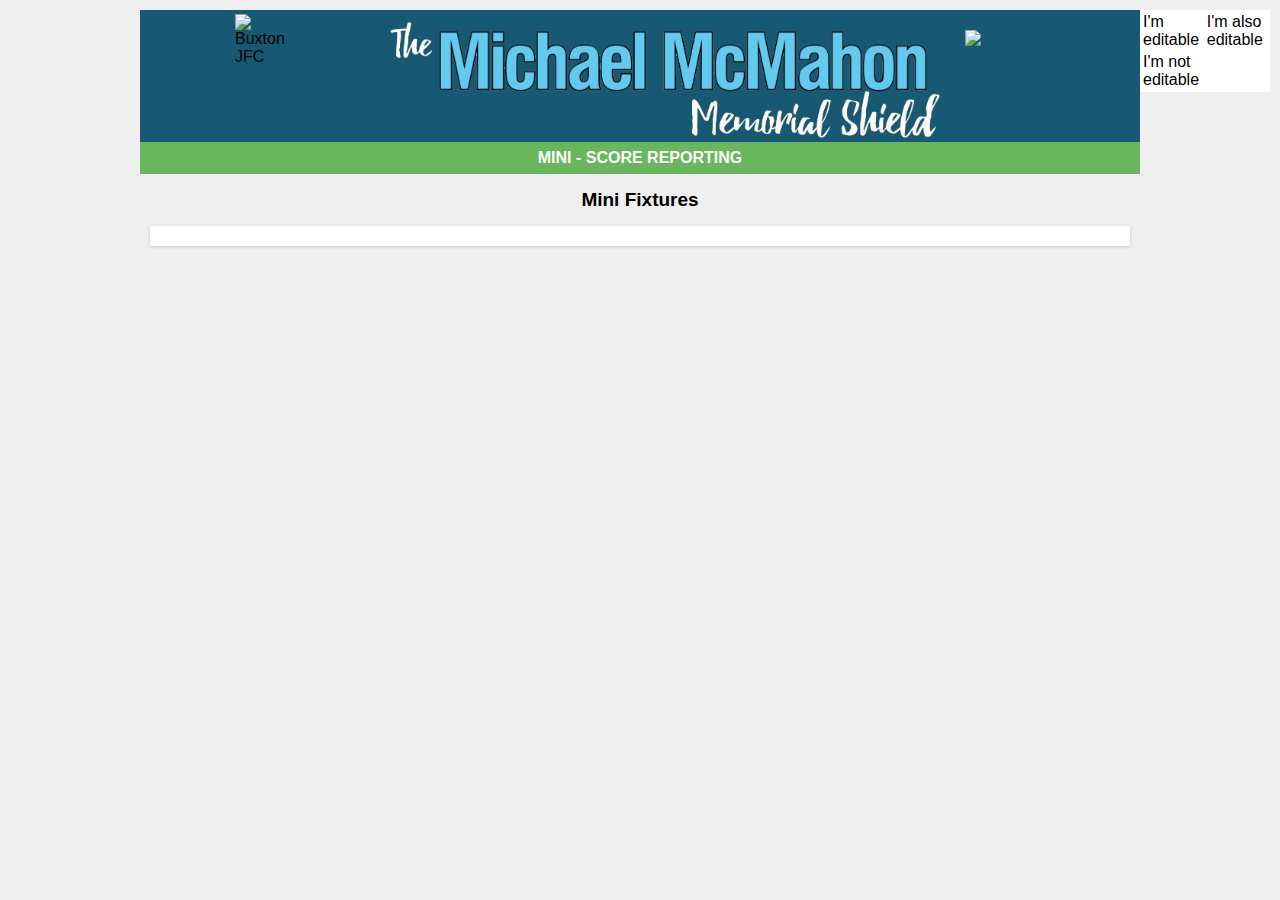
==== mmm/Mini-record.html @ d3ade412 "number record" ====
<!doctype html><html lang="en">
<head>
    <!-- Google Tag Manager -->
    <script>(function(w,d,s,l,i){w[l]=w[l]||[];w[l].push({'gtm.start':
            new Date().getTime(),event:'gtm.js'});var f=d.getElementsByTagName(s)[0],
        j=d.createElement(s),dl=l!='dataLayer'?'&l='+l:'';j.async=true;j.src=
        'https://www.googletagmanager.com/gtm.js?id='+i+dl;f.parentNode.insertBefore(j,f);
    })(window,document,'script','dataLayer','GTM-PMJ3GGG');</script>
    <!-- End Google Tag Manager -->
    <script src="https://code.jquery.com/jquery-latest.min.js"></script>
    <script type="text/javascript" src="https://www.gstatic.com/charts/loader.js"></script>

    <link href="/mmm/styles.css" rel="stylesheet">
    <meta name="viewport" content="width=device-width, initial-scale=1">
	<script type="text/javascript" src="/mmm/record.js"></script>
	<script type="text/javascript">

	    	    
</script>	
</head>

<body>
<div id="wrapper">
<div class="header">
	<div class="container">
		<div class="logocontainer">
			<img src="/mmm/images/logo.png" alt="Buxton JFC" />
		</div>
		<div class="maintitle">
			<img src="/mmm/images/shieldlogo.png" />
		</div>
		<div class="refresh">
			<a id="refresh" href="/"><img src="/mmm/images/reload.svg" /></a>
		</div>
	</div>
</div>

<div class="messages">
	<div class="container">
		<p>Mini  -  Score Reporting</p>
	</div>
</div>

<div class="content">
	<div class="container">

	<div id="fixtures">
		<span class="comp-title">Mini Fixtures</span>
		<div class="table-wrapper">
			<span></span>
			<div id="table_fixtures"></div>
		</div>	
	</div>			
		
		

	</div>	
</div>
</div>

<table class="table-wrapper">
	<tr><td><div contenteditable>I'm editable</div></td><td><div contenteditable>I'm also editable</div></td></tr>
	<tr><td>I'm not editable</td></tr>
</table>



</body>
<script>
</script>
</html>
---- mmm/styles.css ----
a {color: #fff; text-decoration: none;}
a:hover {text-decoration: none; cursor: pointer;}
body {background: #efefef; margin: 0; background-size: auto; background-position: center center;}
* {font-family: 'Montserrat', sans-serif;}
#wrapper {width: 100%; max-width: 85%; margin: 0 auto;}

svg g rect {fill: rgba(225, 225, 225, 0.2) !important; stroke: none !important;}
#timeline > div > div > div > div svg g:nth-of-type(1) rect:nth-child(2n) {fill: none !important; stroke: none !important;}

#timeline > div > div > div > div svg g:nth-of-type(5) text {display: none !important;}

svg g:nth-of-type(3) rect, svg g:nth-of-type(4) rect:hover {display: block !important;}
svg g:nth-of-type(3) rect {fill: #48B73E !important; rx: 25; ry: 25; stroke: #fff !important; stroke-width: 5px; width: 17px; height: 17px;}
svg g:nth-of-type(3) text {display: none !important;}


svg g path {stroke: #fff; stroke-width: 1 !important;}
svg g:nth-of-type(1) text, svg g:nth-of-type(2) text {fill: #fff;}


#timeline-wrap {width: 100%; overflow: scroll; float: left; margin: 2% 0;}
#timeline-wrap::-webkit-scrollbar {display: none;}
#timeline-wrap::-webkit-scrollbar-button {display: none;}
#timeline-wrap::-webkit-scrollbar-track {display: none;}
#timeline-wrap::-webkit-scrollbar-track-piece {display: none;}
#timeline-wrap::-webkit-scrollbar-thumb {display: none;}
#timeline-wrap::-webkit-scrollbar-corner {display: none;}
#timeline-wrap::-webkit-resizer {display: none;}
/*#timeline > div > div {background: url(linesnew-01.svg); background-size: 30%;}*/
svg g path[stroke='#b7b7b7'] {stroke-width: 0px !important;}
.header, .footer, .header .tophead, .header .filters {width: 100%; float: left;}
.tophead div {width: 33%; float: left;}
.tophead .submit {text-align: center;}
.tophead .filter-trigger {text-align: right;}
.header .logo {padding: 4px 0;}
.header .logo img {width: 100%; max-width: 300px;}
.tophead {padding: 2% 0;}
.icon {width: 30px; height: 30px; display: inline-block;}
.icon img {width: 100%; height: auto;}
.submit a {font-size: 14px; display: inline-block; position: relative;}
.submit .link {top: -9px; left: 10px; position: relative;}
.filter-trigger p {font-size: 16px; display: inline-block; position: relative; top: -9px; right: 10px; color: #fff; margin: 0;}
.filters {position: relative;}
.filters div {width: 23%; float: left; text-align: center;padding: 1%;}
.filters .over {position: absolute; top: 0; left: 0; background: #000; width: 100%; height: 100%; padding: 0; opacity: 0.35; border-radius: 10px 0px 10px 10px;}
.filters div a {display: inline-block; text-align: left; position: relative;}
.filters div a:after {content: '>'; color:grey; position: absolute; right: 0; top: 15%; font-size: 22px; font-weight: 300; -moz-transform: rotate(90deg); -webkit-transform: rotate(90deg); -o-transform: rotate(90deg); -ms-transform: rotate(90deg); transform: rotate(90deg);}
.filters div a span {width: 100%; font-size: 14px; display: inline-block; color:grey}
.filters div a span.val {font-weight: 600; font-size: 18px;}
.footer .submit {text-align: left;}
.footer .showing {text-align: right;}
.footer .showing a {cursor: default;}
.showing .link {left: -10px;}
#showing {font-weight: 600;}
#skip {text-align: center; color: #FFFFFF; width:60%}
#skip .arrows {border: 2px solid #fff; width: auto; border-radius: 33px; padding: 4px; float: none; width: auto; display: inline-block;}
#skip .arrows a {width: 50px; height: 50px; display: inline-block; border: 2px solid #fff; border-radius: 100%; position: relative;}
#skip .arrows a .icon {margin: 30% 38%; -moz-transform: rotate(45deg); -webkit-transform: rotate(45deg); -o-transform: rotate(45deg); -ms-transform: rotate(45deg); transform: rotate(45deg); width: 20px; height: 20px;}
#skip .arrows #next .icon {-moz-transform: rotate(-135deg); -webkit-transform: rotate(-135deg); -o-transform: rotate(-135deg); -ms-transform: rotate(-135deg); transform: rotate(-135deg); margin: 30% 0%;}
#skip .arrows a .over {position: absolute; background: #000; width: 100%; height: 100%; top: 0; left: 0; border-radius: 100%; opacity: 0;}
#skip .arrows a:hover .over {opacity: 0.35;}
#skip p {font-size: 15px;}

#overlay {position: fixed; top: 0; left: 0; width: 100%;  height: 100%; background: #000; opacity: 0.6; z-index: 2;}
#pop {position: absolute; top: 20%; left: 28%; background: #fff; padding: 2% 3%; color: #333; max-width: 40%; text-align: center; z-index: 3;}
.action {display: inline-block; padding: 2% 4%; background: #B4B738; border-radius: 4px; text-transform: uppercase;}
.mobile {display: none;}

.z1m2pop {padding: 20px;}
.z1m2pop .wrap {padding: 0; margin: 0 0 10px 0; position: relative;}
.z1m2pop p {display: inline-block; margin: 0; margin: -10px 0 0 0; position: relative; top: -5px; left: 0px;}
.z1m2pop .head {font-weight: bold;}
.popimg {width: 20px; height: 20px; display: inline-block; margin: 0 10px 0 0;}
.popimg img {width: 100%; height: auto; }

@media (max-width: 768px) {
    #wrapper {max-width: 95%;}
    .filters div a span.val {font-size: 14px;}
    .header .logo {margin-top: 5px;}
    .tophead .submit {text-align: right;}
    .footer.tophead {display: flex; flex-wrap: wrap;}
    .footer.tophead .submit {width: 50% !important; text-align: left; order: 1;}
    .footer.tophead #skip {order: 3; width: 100%;}
    .footer.tophead .showing {width: 50% !important;; text-align: right; order: 2;}
    #pop {left: 18%; max-width: 60%;}
    #hallofhame {padding: 0; margin: 0;}
}

@media (max-width: 600px) {
    .tophead div {width: 100%;}
    .header .logo {margin-top: 0; text-align: center;}
    .tophead .submit {display: none;}
    .tophead .filter-trigger {text-align: left;}
    .tophead .filter-trigger a {display: flex; flex-wrap: wrap;}
    .tophead .filter-trigger a p {order: 2; top: 8px; font-size: 12px; left: 6px;}
    .filters div {display: none;}
    .filters div:nth-of-type(2) {display: block; background: #000; border-radius: 4px; opacity: 0.35; width: 100%; padding: 1% 0;}
    .filters div a span {width: auto; color: #fff;}
    .filters div a {width: 94%; padding: 0 2%;}
    .filters div a:after {top: -3px;}
    .filters {position: absolute; top: 80%; width: 63% !important; right: 0;}
    .header {position: relative;}
    .mobile {display: block;}
    span.mobile {color: #fff; font-size: 13px; text-align: center; border-bottom: 1px solid #cfcfcf; padding: 0 0 3% 0; margin: 0 0 3% 0;}
    #pop {left: 5%; max-width: 85%;}
    .footer.tophead .showing {display: block; width: 100% !important; text-align: center;}
}


#table_div .google-visualization-table-table,
#table_div_b .google-visualization-table-table {
    font-size: 9pt;
}



/* New Styles */


#wrapper {width: 100%; max-width: 1000px; margin: 0 auto;}
.header {float: left; width: 100%;background: #175972; }
.messages {padding: 7px 0;
    float: left;
    width: 100%;
    color: #fff;
    text-transform: uppercase;
    font-weight: bold;
    background: #68b75c;
    text-align: center;
}
.messages p {margin: 0;}
.content {float: left; width: 100%;}
.logocontainer {width: 25%;float: left;}
.logocontainer img {    max-width: 60px;
    margin: 0 auto;
    display: block;
    margin-top: 4px;
}
.maintitle {width: 55%; float: left;}
.maintitle img {width: 100%;
    margin-top: 12px;
}
.refresh {width: 20%;float: left;}
#refresh {display: block;}
.refresh img {    max-width: 30px;
    padding: 20px 25px;
}
.comp-title {
    text-align: center;
    display: block;
    margin: 15px 0;
    font-weight: bold;
    font-size: 19px;
}
.table-wrapper {
	    background: #fff;
    margin: 10px 10px 20px 10px;
}
.table-wrapper > span {
	    display: block;
    text-align: center;
    padding: 10px;
    font-weight: bold;
    font-size: 14px;
    box-shadow: 0 1px 3px 0 rgb(0 0 0 / 16%);
}

.google-visualization-table-table th {
    background: #fff !important;
    font-weight: normal;
    color: #999;
    border-top: 1px solid #eee !important;
}
.google-visualization-table td {
    padding: 10px !important;
}

.google-visualization-table-type-number {
    text-align: center !important;
}

.google-visualization-table-tr-head th:first-child {
    text-align: left !important;
    padding-left: 8px !important;
}

.flag:before {
        content: '';
    display: inline-block;
    width: 20px;
    height: 20px;
    background-size: 20px;
    position: absolute;
    left: 5px;
    top: 7px;
    background: url('/mmm/images/defaultbadge.png');
}

.google-visualization-table td.flag {
    position: relative;
    padding-left: 32px !important;
}
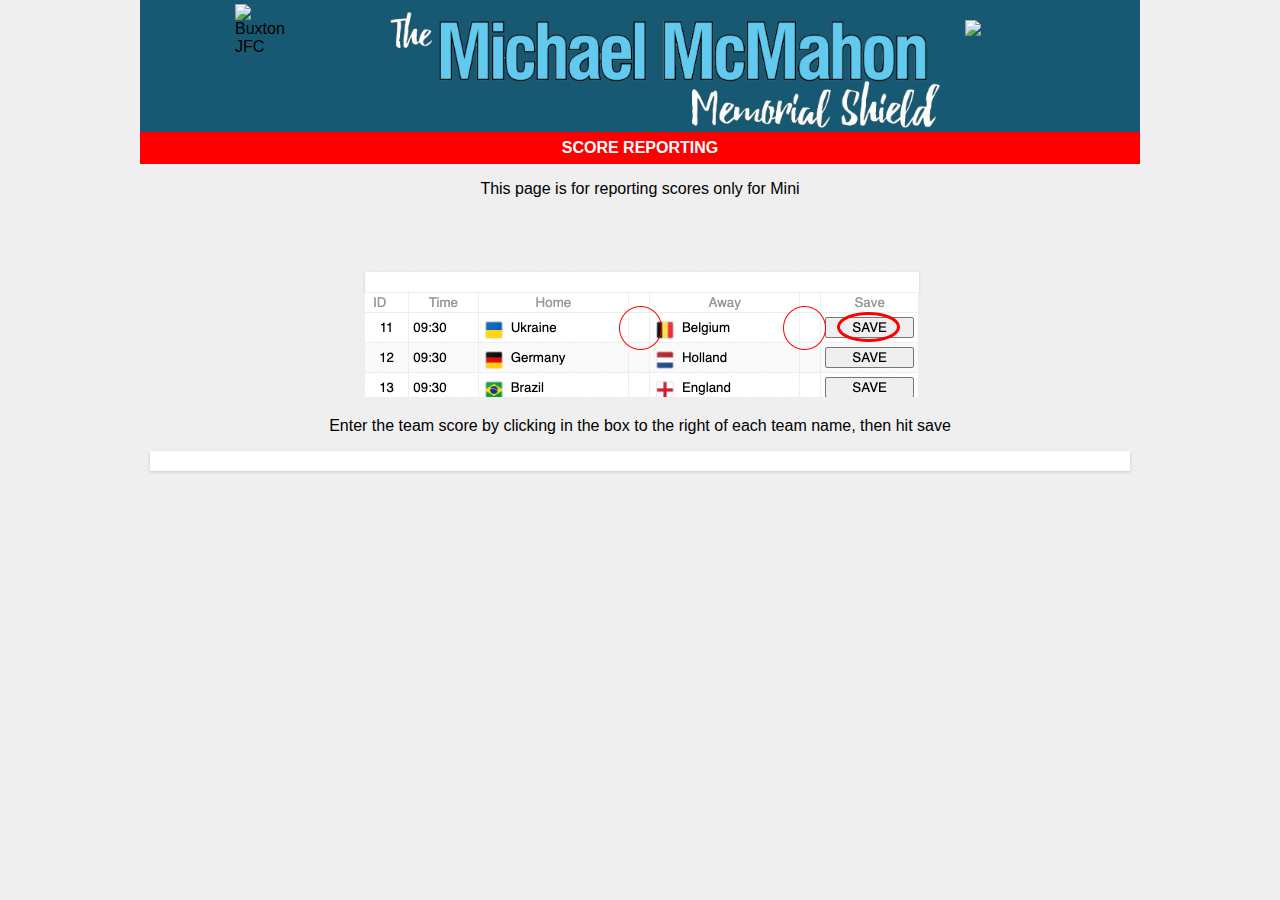
==== commit c5f08407: "recording page" ====
--- a/mmm/Mini-record.html
+++ b/mmm/Mini-record.html
@@ -1,4 +1,5 @@
-<!doctype html><html lang="en">
+<!doctype html>
+<html lang="en" xmlns="http://www.w3.org/1999/html">
 <head>
     <!-- Google Tag Manager -->
     <script>(function(w,d,s,l,i){w[l]=w[l]||[];w[l].push({'gtm.start':
@@ -35,9 +36,9 @@
 	</div>
 </div>
 
-<div class="messages">
+<div class="messages" style="background:red">
 	<div class="container">
-		<p>Mini  -  Score Reporting</p>
+		<p>Score Reporting</p>
 	</div>
 </div>
 
@@ -45,7 +46,12 @@
 	<div class="container">
 
 	<div id="fixtures">
-		<span class="comp-title">Mini Fixtures</span>
+		<p style="text-align:center">This page is for reporting scores only for <span id="agegroup"></span></p><br><br>
+		<p style="text-align:center"><image src="images/howto.png" /></p>
+
+
+		<p style="text-align:center">
+		Enter the team score by clicking in the box to the right of each team name, then hit save</p>
 		<div class="table-wrapper">
 			<span></span>
 			<div id="table_fixtures"></div>
@@ -58,14 +64,11 @@
 </div>
 </div>
 
-<table class="table-wrapper">
-	<tr><td><div contenteditable>I'm editable</div></td><td><div contenteditable>I'm also editable</div></td></tr>
-	<tr><td>I'm not editable</td></tr>
-</table>
-
 
 
 </body>
 <script>
+	document.getElementById("agegroup").innerHTML = agegroup.split('-').shift();
+
 </script>
 </html>
--- a/mmm/styles.css
+++ b/mmm/styles.css
@@ -116,7 +116,6 @@
 
 /* New Styles */
 
-
 #wrapper {width: 100%; max-width: 1000px; margin: 0 auto;}
 .header {float: left; width: 100%;background: #175972; }
 .messages {padding: 7px 0;
@@ -140,11 +139,20 @@
 .maintitle img {width: 100%;
     margin-top: 12px;
 }
-.refresh {width: 20%;float: left;}
-#refresh {display: block;}
-.refresh img {    max-width: 30px;
+
+.refresh {
+	width: 20%;float: left;
+}
+
+#refresh {
+	display: block;
+}
+
+.refresh img {    
+	max-width: 30px;
     padding: 20px 25px;
 }
+
 .comp-title {
     text-align: center;
     display: block;
@@ -152,12 +160,23 @@
     font-weight: bold;
     font-size: 19px;
 }
+
 .table-wrapper {
-	    background: #fff;
+	background: #fff;
     margin: 10px 10px 20px 10px;
 }
+
+
+#table_fixtures img {
+    text-align: center;
+    display: block;
+    margin-left: auto;
+    margin-right: auto;
+}
+
+
 .table-wrapper > span {
-	    display: block;
+	display: block;
     text-align: center;
     padding: 10px;
     font-weight: bold;
@@ -172,7 +191,7 @@
     border-top: 1px solid #eee !important;
 }
 .google-visualization-table td {
-    padding: 10px !important;
+    padding: 4px !important;
 }
 
 .google-visualization-table-type-number {
@@ -189,14 +208,57 @@
     display: inline-block;
     width: 20px;
     height: 20px;
-    background-size: 20px;
+    background-size: 20px !important;
     position: absolute;
     left: 5px;
     top: 7px;
-    background: url('/mmm/images/defaultbadge.png');
+    background: url('https://buxtonjfc.uk/mmm/images/defaultbadge.png');
 }
 
 .google-visualization-table td.flag {
     position: relative;
     padding-left: 32px !important;
 }
+
+a.players-list { color:steelblue; }
+
+
+.France-flag:before {
+	background: url('https://buxtonjfc.uk/mmm/images/flags/france.png');
+}
+
+.Belgium-flag:before {
+	background: url('https://buxtonjfc.uk/mmm/images/flags/belgium.png');
+}
+
+.Ukraine-flag:before {
+	background: url('https://buxtonjfc.uk/mmm/images/flags/ukraine.png');
+}
+
+.England-flag:before {
+	background: url('https://buxtonjfc.uk/mmm/images/flags/england.png');
+}
+
+.Brazil-flag:before {
+	background: url('https://buxtonjfc.uk/mmm/images/flags/brazil.png');
+}
+
+.Spain-flag:before {
+	background: url('https://buxtonjfc.uk/mmm/images/flags/spain.png');
+}
+
+.Portugal-flag:before {
+	background: url('https://buxtonjfc.uk/mmm/images/flags/portugal.png');
+}
+
+.Ireland-flag:before {
+	background: url('https://buxtonjfc.uk/mmm/images/flags/ireland.png');
+}
+
+.Holland-flag:before {
+	background: url('https://buxtonjfc.uk/mmm/images/flags/holland.png');
+}
+
+.Germany-flag:before {
+	background: url('https://buxtonjfc.uk/mmm/images/flags/germany.png');
+}
